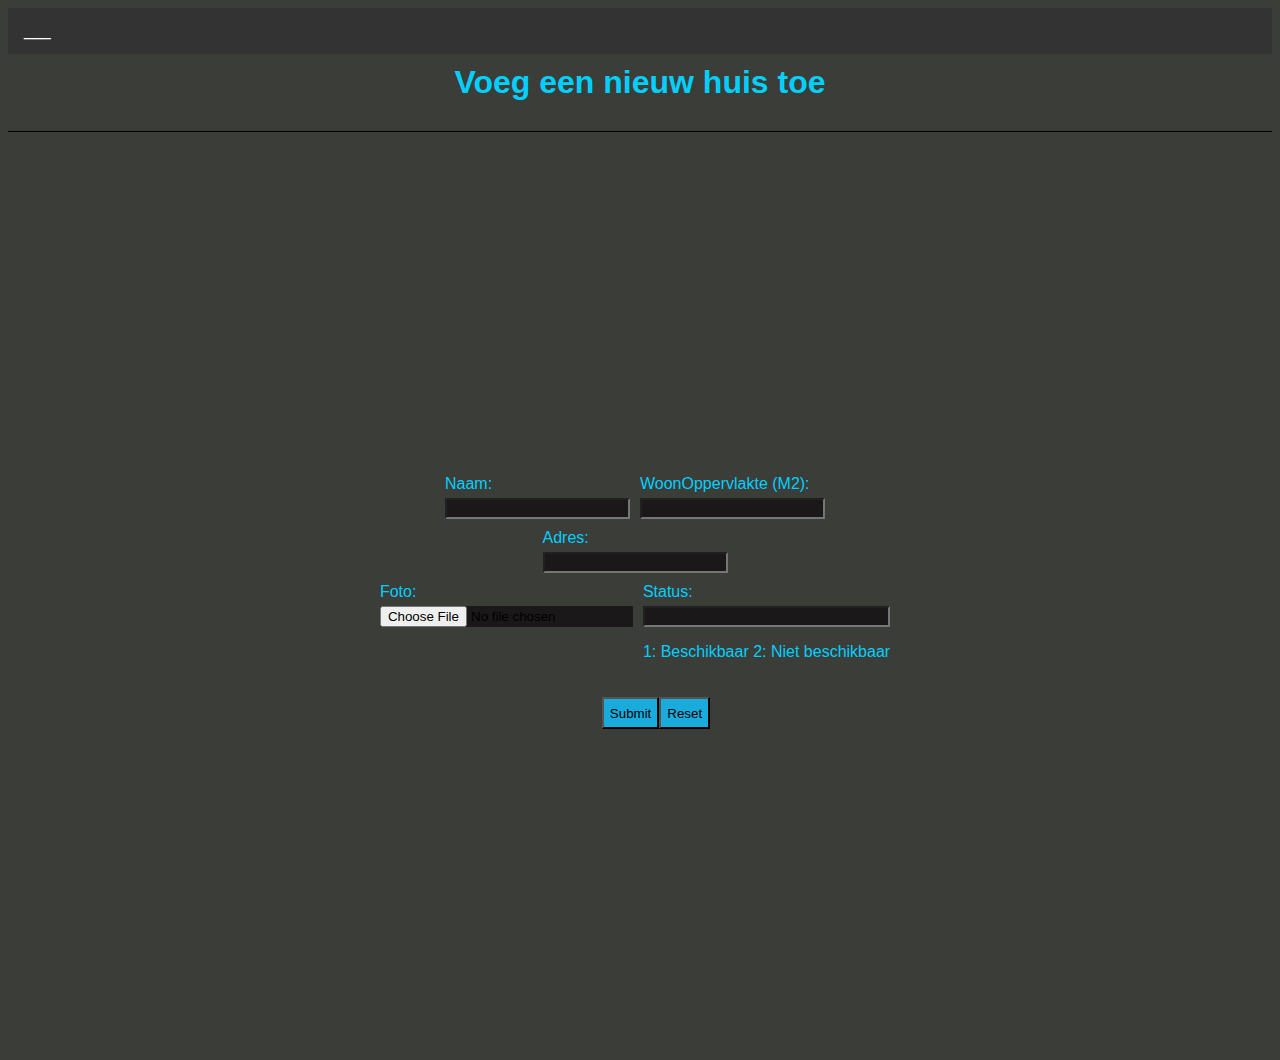
==== src/page/addHome.html @ 1b54b655 "Front- and back-end for addHome usecase fully working. Tidying up will commence in the next commit." ====
<!DOCTYPE html>
<html lang="en">
<head>
    <meta name="viewport" content="width=device-width, initial-scale=1">
    <link rel="stylesheet" href="styles/addHome.css">
    <script type="module" src="./addHouseForm.js"></script>
    <title>Voeg Huis Toe</title>
</head>
<body>
<main>
    <div class="navbar">
        <div class="dropdown">
            <button class="dropbtn">___
                <i class="fa fa-caret-down"></i>
            </button>
            <div class="dropdown-content">
                <a href="index.html">Home</a>
                <a href="addHome.html">Voeg Huis toe</a>
            </div>
        </div>
    </div>

    <h1 class="heading">Voeg een nieuw huis toe</h1>
    <hr class="separator">
    <div class="form-container">
        <form>
            <div class="form-row">
                <div class="form-column">
                    <label for="naam">Naam:</label>
                    <input type="text" id="naam" name="naam" required>
                </div>
                <div class="form-column">
                    <label for="woonoppervlakte">WoonOppervlakte (M2):</label>
                    <input type="number" id="woonoppervlakte" name="woonoppervlakte" required>
                </div>
            </div>
            <div class="form-row">
                <div class="form-column">
                    <label for="adres">Adres:</label>
                    <input type="text" id="adres" name="adres" required>
                </div>
            </div>
            <div class="form-row">
                <div class="form-column">
                    <label for="foto">Foto:</label>
                    <input type="file" id="foto" name="foto" accept="" required>
                </div>
                <div class="form-column">
                    <label for="status">Status:</label>
                    <input type="number" id="status" name="status" required>
                    <p>1: Beschikbaar 2: Niet beschikbaar</p>
                </div>
            </div>
            <div class="form-buttons">
                <section class="errormsg"></section>
                <input id="sbmt" type="submit" value="Submit">
                <input id="rst" type="reset" value="Reset">
            </div>
        </form>
        <hr class="separator">
    </div>
</main>
</body>
</html>
---- src/page/styles/addHome.css ----
body {
    font-family: Arial, Helvetica, sans-serif;
    background-color: rgb(59, 61, 57);
}

.navbar {
    overflow: hidden;
    background-color: #333;
}

.navbar a {
    float: left;
    font-size: 16px;
    color: white;
    text-align: center;
    padding: 14px 16px;
    text-decoration: none;
    background-color: rgb(59, 61, 57);
}

.dropdown {
    float: left;
    overflow: hidden;
}

.dropdown .dropbtn {
    font-size: 16px;
    border: none;
    outline: none;
    color: white;
    padding: 14px 16px;
    background-color: inherit;
    font-family: inherit;
    margin: 0;
}

.navbar a:hover, .dropdown:hover .dropbtn {
    background-color: red;
}

.dropdown-content {
    display: none;
    position: absolute;
    background-color: #f9f9f9;
    min-width: 160px;
    box-shadow: 0px 8px 16px 0px rgba(0,0,0,0.2);
    z-index: 1;
}

.dropdown-content a {
    float: none;
    color: black;
    padding: 12px 16px;
    text-decoration: none;
    display: block;
    text-align: left;
}

.dropdown-content a:hover {
    background-color: #ddd;
}

.dropdown:hover .dropdown-content {
    display: block;
}

.heading {
    text-align: center;
    margin: 0;
    padding: 10px;
    background-color: rgb(59, 61, 57);
    color: rgb(3, 207, 252);
}

.form-container {
    display: flex;
    justify-content: center;
    align-items: center;
    height: 100vh;
    background-color: rgb(59, 61, 57);
}

form {
    display: flex;
    flex-direction: column;
    align-items: center;
}

.form-row {
    display: flex;
    justify-content: center;
    margin-bottom: 10px;
}

.form-column {
    display: flex;
    flex-direction: column;
    margin-right: 10px;
}

.form-row label {
    margin-bottom: 5px;
}

.form-buttons {
    display: flex;
    justify-content: center;
    margin-top: 10px;
}
.separator {
    border: none;
    height: 1px;
    background-color: black; /* Change this to your desired color */
    margin: 20px 0;
}

#rst {
    background-color: rgb(24, 171, 219);
}

label, p {
    color: rgb(3, 207, 252);
}

#sbmt {
    background-color: rgb(24, 171, 219);
}

#status {
    background-color: rgb(26, 24, 24);

}

#foto {
    background-color: rgb(26, 24, 24);
}

#adres {
    background-color: rgb(26, 24, 24);
}

#naam {
    background-color: rgb(26, 24, 24);
}

#woonoppervlakte {
    background-color: rgb(26, 24, 24);
}

.error {
    border-color: red;
    border-width: 2px;
}

.errormsg {
    margin: 1rem;
    color: red;
    font-weight: bold;
    font-size: x-large;
}
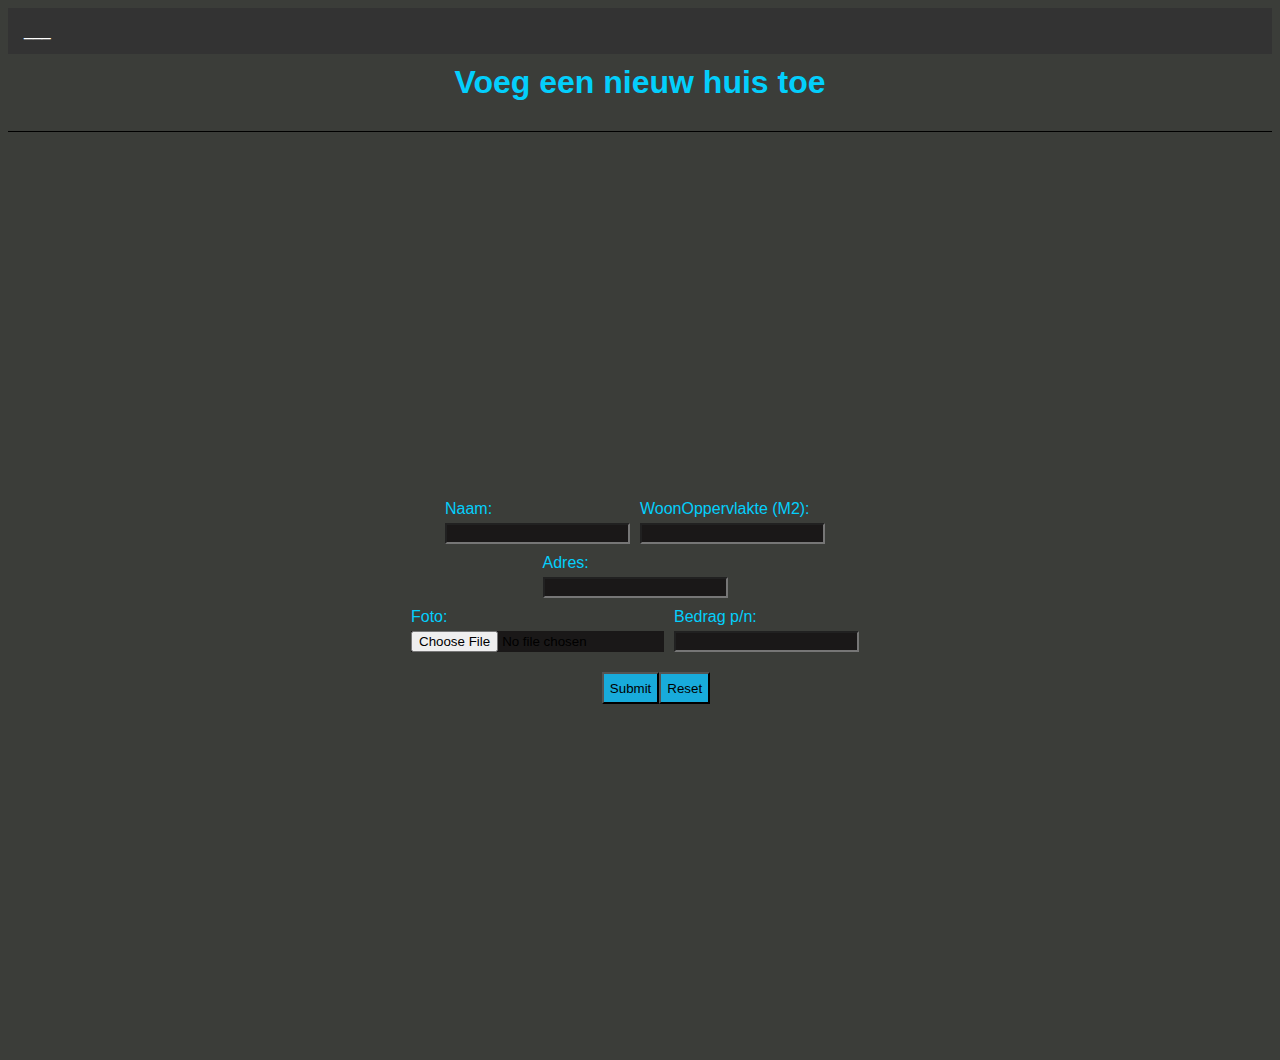
==== commit 90f40b33: "added index.html page with contents, connected view & service layer. Made renderHomes work." ====
--- a/src/page/addHome.html
+++ b/src/page/addHome.html
@@ -3,7 +3,7 @@
 <head>
     <meta name="viewport" content="width=device-width, initial-scale=1">
     <link rel="stylesheet" href="styles/addHome.css">
-    <script type="module" src="./addHouseForm.js"></script>
+    <script type="module" src="../view/app.js"></script>
     <title>Voeg Huis Toe</title>
 </head>
 <body>
@@ -16,10 +16,12 @@
             <div class="dropdown-content">
                 <a href="index.html">Home</a>
                 <a href="addHome.html">Voeg Huis toe</a>
+                <a href="login.html">Uitloggen</a>
+                <a href="mijnHuizen.html">Mijn huizen</a>
+                <a href="mijnBoekingen.html">Mijn boekingen</a>
             </div>
         </div>
     </div>
-
     <h1 class="heading">Voeg een nieuw huis toe</h1>
     <hr class="separator">
     <div class="form-container">
@@ -46,9 +48,8 @@
                     <input type="file" id="foto" name="foto" accept="" required>
                 </div>
                 <div class="form-column">
-                    <label for="status">Status:</label>
+                    <label for="status">Bedrag p/n:</label>
                     <input type="number" id="status" name="status" required>
-                    <p>1: Beschikbaar 2: Niet beschikbaar</p>
                 </div>
             </div>
             <div class="form-buttons">
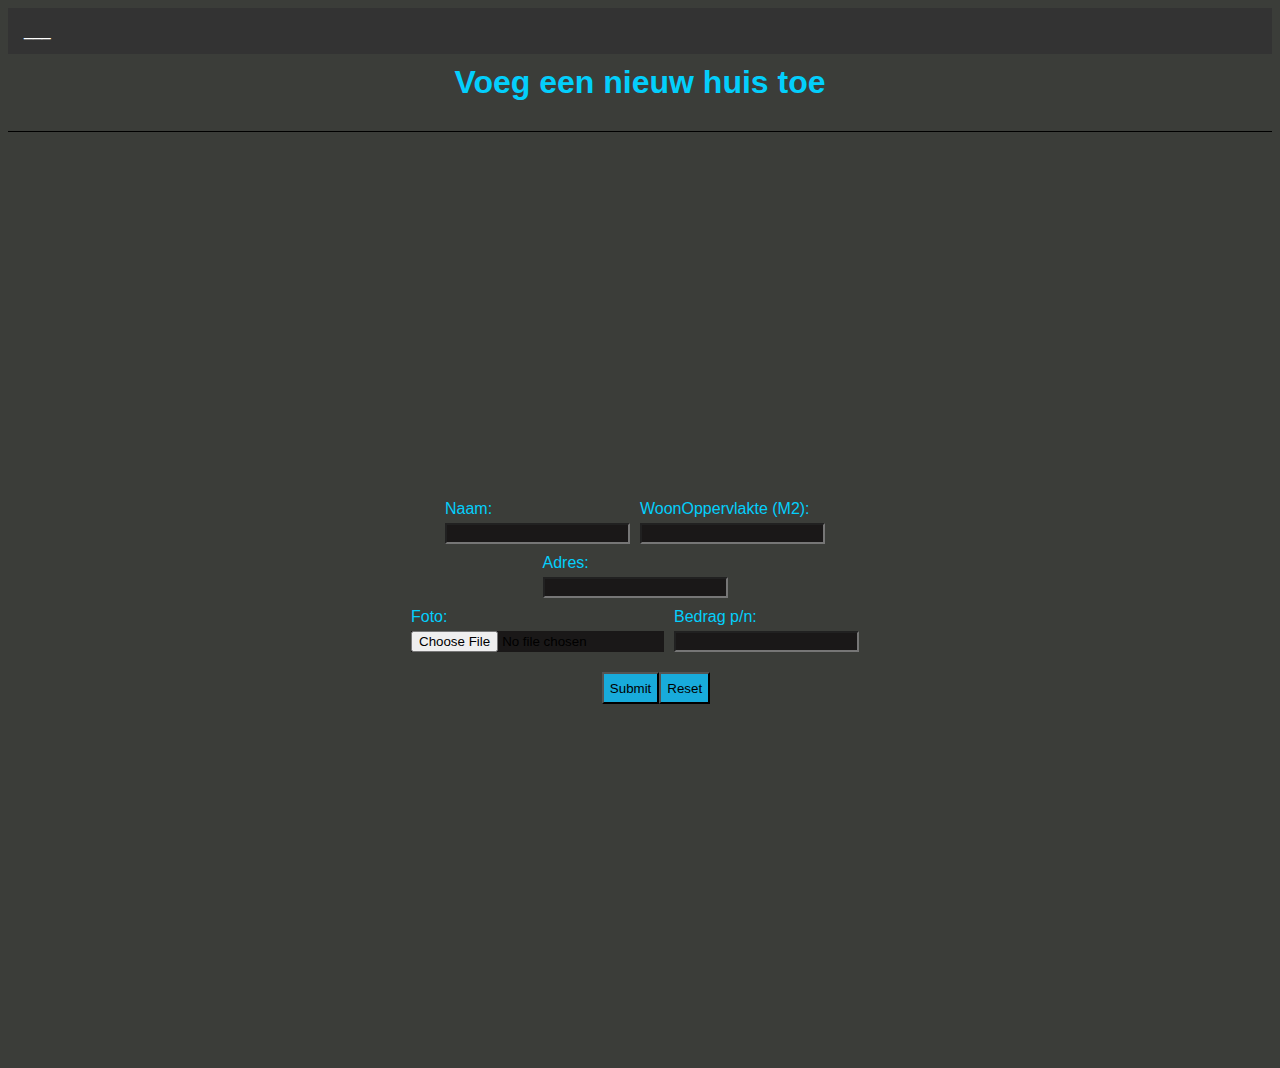
==== commit 589bc38b: "Added boeking elements, tests, and more." ====
--- a/src/page/addHome.html
+++ b/src/page/addHome.html
@@ -33,7 +33,7 @@
                 </div>
                 <div class="form-column">
                     <label for="woonoppervlakte">WoonOppervlakte (M2):</label>
-                    <input type="number" id="woonoppervlakte" name="woonoppervlakte" required>
+                    <input type="text" id="woonoppervlakte" name="woonoppervlakte" required>
                 </div>
             </div>
             <div class="form-row">
@@ -60,6 +60,15 @@
         </form>
         <hr class="separator">
     </div>
+        <p class="homes"></p>
+        <template id="home-template">
+            <article id="HomeName" class="home">
+                <h2>Home Name</h2>
+                <p class="adres">adres</p>
+                <p class="woonoppervlakte">woonoppervlakte</p>
+                <p class="bedrag">bedrag</p>
+            </article>
+        </template>
 </main>
 </body>
 </html>